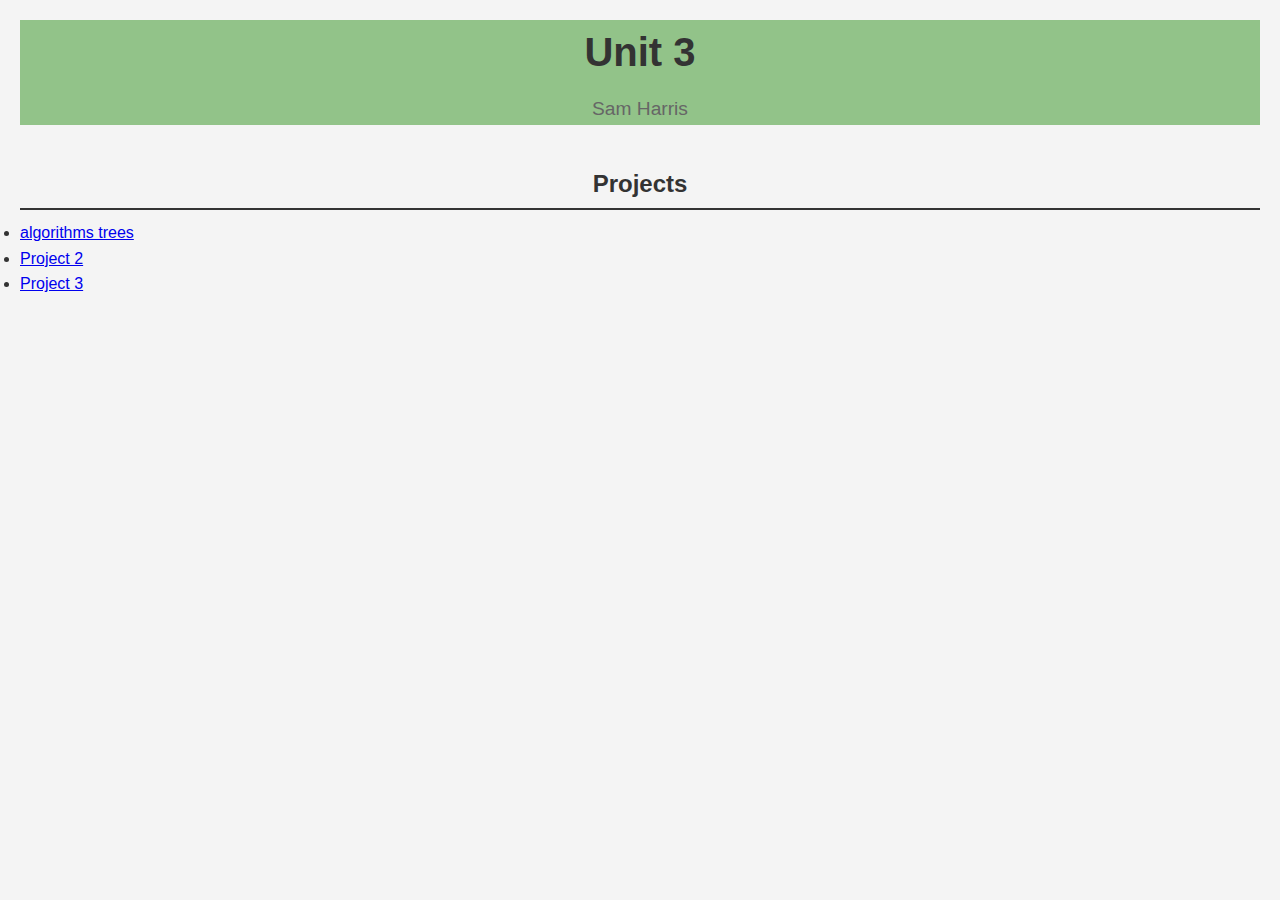
==== unit 3/index.html @ f74ac5a7 "all" ====
<!DOCTYPE html>
<html lang="en">
<head>
    <meta charset="UTF-8">
    <meta name="viewport" content="width=device-width, initial-scale=1.0">
    <link rel="stylesheet" href="index.css">
    <title>Unit 3</title>
</head>
<body>
    <header>
        <h1>Unit 3</h1>
        <p>Sam Harris</p>
    </header>


    <section id="projects">
        <h2>Projects</h2>
        <ul>
            <li><a href="algorithms.html">algorithms trees</a></li>
            <li><a href="#">Project 2</a></li>
            <li><a href="#">Project 3</a></li>
        </ul>
    </section>

   

</body>
</html>
---- unit 3/index.css ----
* {
    margin: 0;
    padding: 0;
    box-sizing: border-box;
    
}

body {
    font-family: 'Arial', sans-serif;
    line-height: 1.6;
    color: #333;
    background-color: #f4f4f4;
    padding: 20px;
}

header {
    text-align: center;
    margin-bottom: 40px;
    background-color: #92C389;
}

header h1 {
    font-size: 2.5em;
    margin-bottom: 10px;
}

header p {
    font-size: 1.2em;
    color: #666;
}

section {
    margin-bottom: 20px;
}

section h2 {
    margin-bottom: 10px;
    padding-bottom: 5px;
    border-bottom: 2px solid #333;
    text-align: center;
}
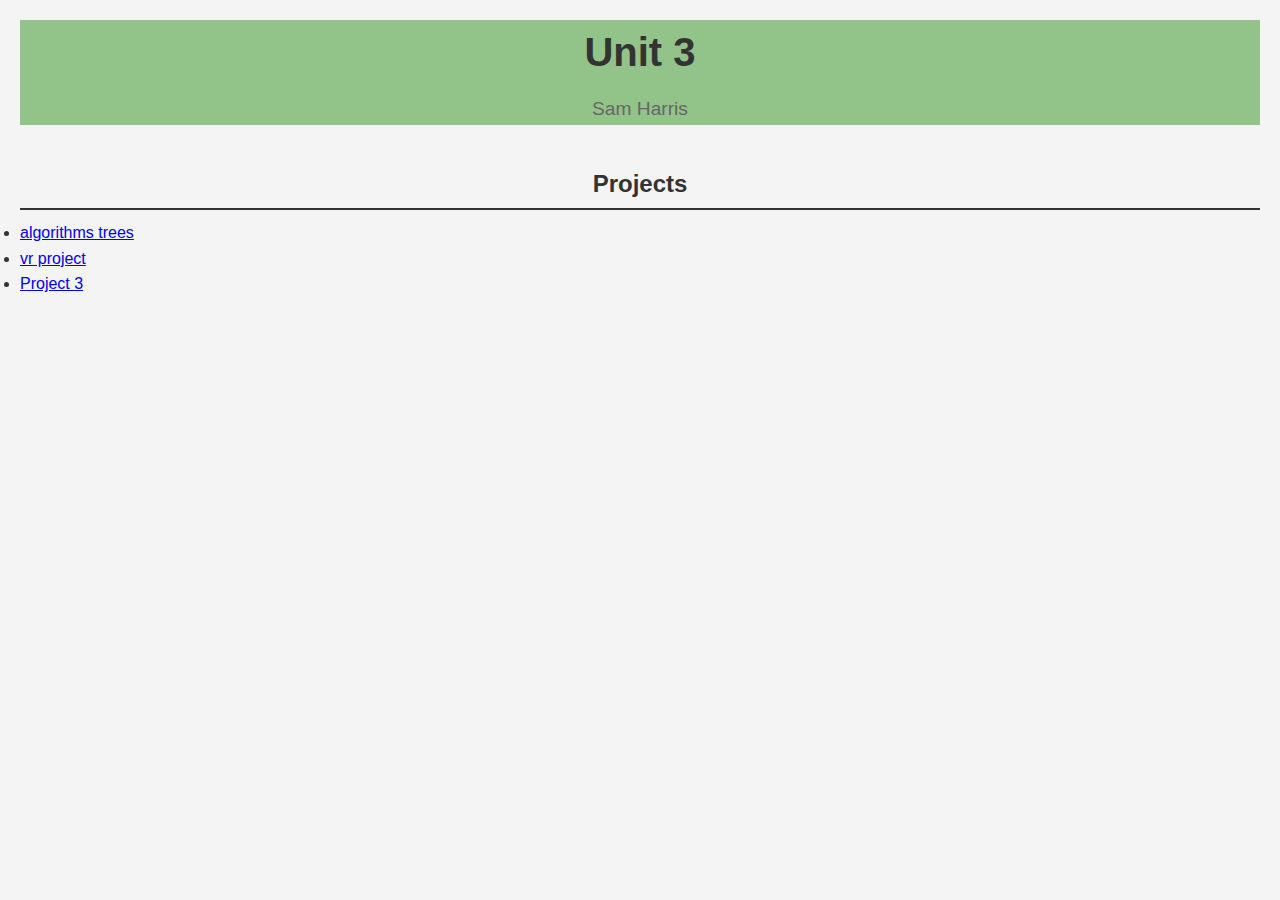
==== commit 2e7a867b: "yh" ====
--- a/unit 3/index.html
+++ b/unit 3/index.html
@@ -17,7 +17,7 @@
         <h2>Projects</h2>
         <ul>
             <li><a href="algorithms.html">algorithms trees</a></li>
-            <li><a href="#">Project 2</a></li>
+            <li><a href="vr.html">vr project</a></li>
             <li><a href="#">Project 3</a></li>
         </ul>
     </section>
